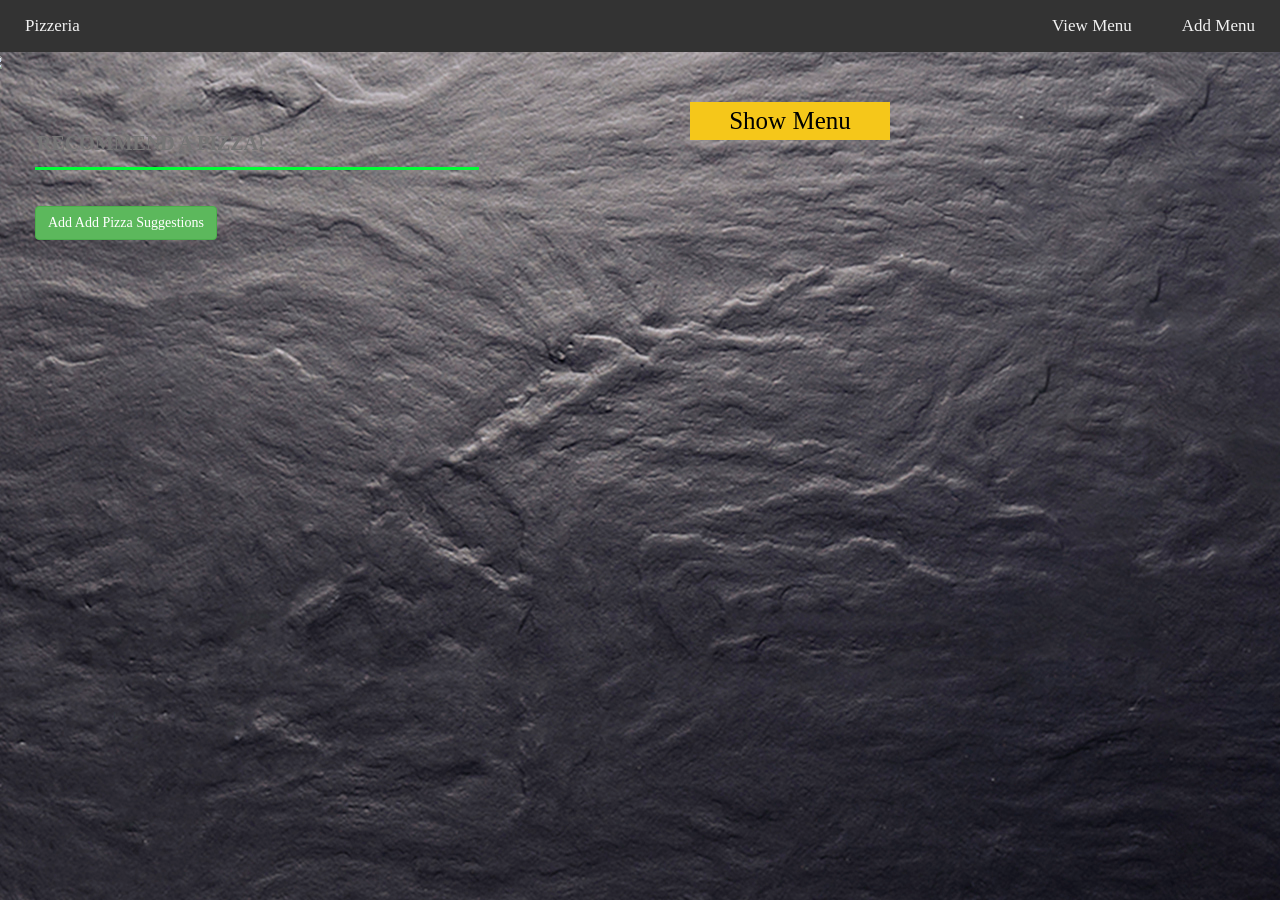
==== index_85.html @ b3896e3f "Add files via upload" ====
<html><head>
    <title>Pizzeria</title>
    <meta name="viewport" content="width=device-width, initial-scale=1">
    <link rel="stylesheet" href="https://maxcdn.bootstrapcdn.com/bootstrap/3.4.0/css/bootstrap.min.css">
    <script src="https://ajax.googleapis.com/ajax/libs/jquery/3.4.1/jquery.min.js"></script>
    <script src="https://maxcdn.bootstrapcdn.com/bootstrap/3.4.0/js/bootstrap.min.js"></script>
    <link rel="stylesheet" href="https://cdnjs.cloudflare.com/ajax/libs/font-awesome/4.7.0/css/font-awesome.min.css">
    <link rel="stylesheet" href="style_85.css">
<script src="main_85.js"></script>
</head>

<body>
    <div class="topnav">
        <a class="active" href="#">Pizzeria</a>
        <div class="topnav-right">
         <a href="#viewblock">View Menu</a>
         <a href="#addTopings">Add Menu</a>
        </div>
    </div>

    <div class="row" id="viewblock">
        <div class="img_div"> 
            <img class="img-responsive" src="pizza.png">
        </div>

        <div class="menu_div">
            <button id="menu_list" onclick="getmenu()">Show Menu</button>
            <div id="display_menu" style="font-weight: bold;" ></div>
        </div>

        <div class="menu_div" id="addTopings">
            <input id="add_item" placeholder="RECOMMEND A PIZZA!"> <br><br>
            <!--Add the code for button in the below button tag. --> 
            <!-- Name the button as: Add Pizza Suggestion -->
			<button class= "btn btn-success" onclick="add_suggestion()">Add Add Pizza Suggestions</button><br><br>
        </div>
		<!--Give the appropriate id name as display_menu -->
        <div class="menu_div"><div id="display_menu"></div>
    </div>

</body></html>
---- style_85.css ----
body{
	background-image: url("imagesBg.jpg");
	background-repeat: no-repeat;
}

.topnav {
	overflow: hidden;
	background-color: #333;
	position:sticky;
	top: 0;
    width: 100%;
  }
  
  .topnav a {
	float: left;
	color: #f2f2f2;
	font-family: cursive;
	text-align: center;
	padding: 14px 25px;
	text-decoration: none;
	font-size: 17px;
  }
  
  .topnav a:hover {
	background-color: #bbb;
	color: black;
  }

  .topnav-right {
	float: right;
  }

  .row::after {
	content: "";
	clear: both;
	display: table;
  }

  .topping_div{
	float: center;
	width: 60%;
	padding: 5px;
  }

  .img_div{
	float: left;
	width: 50%;
	padding: 1px;
  }
  .menu_div{
	float: right;
	width: 50%;
	padding: 50px;
	color: honeydew;
	font-size: 25px;
	font-family: cursive;
  }
  #menu_list{
	background-color:#f5c71a;
	color:black; 
	width: 200px;
	border: none;
  }

  .newRow::after {
	content: "";
	clear: both;
	display: table;
}

  .block1{
	float: left;
	width: 20%;
	padding: 5px;
  }
  .block2{
	float: left;
	width: 80%;
	padding: 5px;
	color: honeydew;
	font-size: 25px;
	font-family: cursive;
  }

  #add_toppings{
	/* padding-left:30px; */
	width:150px;
	height:60px;
	border: none;
	background-color:#e2062c;
	color:black;
	font-size: 15px;
	font-family: cursive;
  }

  #add_item {
	font-family: cursive;
	font-size: 20px;
	font-weight: bold;
	line-height: 20px;
	width: 80%;
	height: 50px;
	color: #ffffff;
    background: none;
    border: none;
    border-bottom: 3px solid rgb(2, 253, 56);
    outline: none;
 }

[placeholder]:focus::-webkit-input-placeholder {
    transition: text-indent 1.5s 1.5s ease; 
    text-indent: -100%;
	opacity: 1;
	color: rgb(2, 253, 56);
 }

#im1{
	width:100px;
	height: 80px;
}
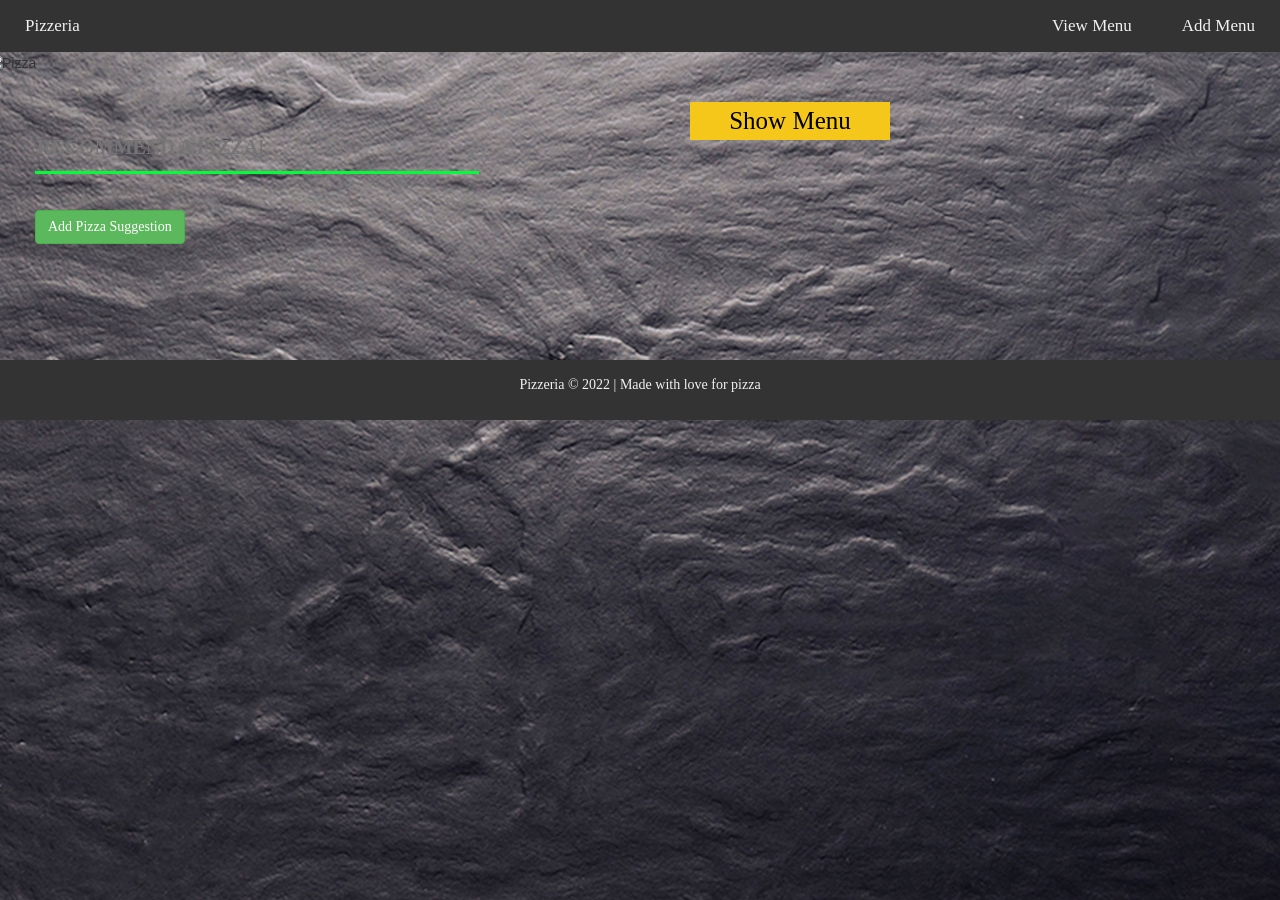
==== commit a995d927: "Clean up code and add footer to template" ====
--- a/index_85.html
+++ b/index_85.html
@@ -19,8 +19,8 @@
     </div>
 
     <div class="row" id="viewblock">
-        <div class="img_div"> 
-            <img class="img-responsive" src="pizza.png">
+        <div class="img_div">
+            <img class="img-responsive" src="pizza.png" alt="Pizza">
         </div>
 
         <div class="menu_div">
@@ -30,12 +30,12 @@
 
         <div class="menu_div" id="addTopings">
             <input id="add_item" placeholder="RECOMMEND A PIZZA!"> <br><br>
-            <!--Add the code for button in the below button tag. --> 
-            <!-- Name the button as: Add Pizza Suggestion -->
-			<button class= "btn btn-success" onclick="add_suggestion()">Add Add Pizza Suggestions</button><br><br>
+			<button class= "btn btn-success" onclick="add_suggestion()">Add Pizza Suggestion</button><br><br>
         </div>
-		<!--Give the appropriate id name as display_menu -->
-        <div class="menu_div"><div id="display_menu"></div>
     </div>
 
-</body></html>+    <div class="footer">
+        <p>Pizzeria &copy; 2022 | Made with love for pizza</p>
+    </div>
+
+</body></html>
--- a/style_85.css
+++ b/style_85.css
@@ -57,9 +57,22 @@
   }
   #menu_list{
 	background-color:#f5c71a;
-	color:black; 
+	color:black;
 	width: 200px;
 	border: none;
+  }
+
+  #menu_list:hover {
+    background-color: #e2062c;
+    color: white;
+    cursor: pointer;
+    transition: background-color 0.3s ease;
+  }
+
+  .btn-success:hover {
+    background-color: #28a745;
+    transform: scale(1.05);
+    transition: all 0.3s ease;
   }
 
   .newRow::after {
@@ -118,3 +131,25 @@
 	width:100px;
 	height: 80px;
 }
+
+.footer {
+    background-color: #333;
+    color: #f2f2f2;
+    text-align: center;
+    padding: 15px;
+    font-family: cursive;
+    margin-top: 30px;
+}
+
+@media screen and (max-width: 768px) {
+    .img_div, .menu_div {
+        float: none;
+        width: 100%;
+        padding: 20px;
+    }
+
+    .topnav a {
+        padding: 10px 15px;
+        font-size: 14px;
+    }
+}
